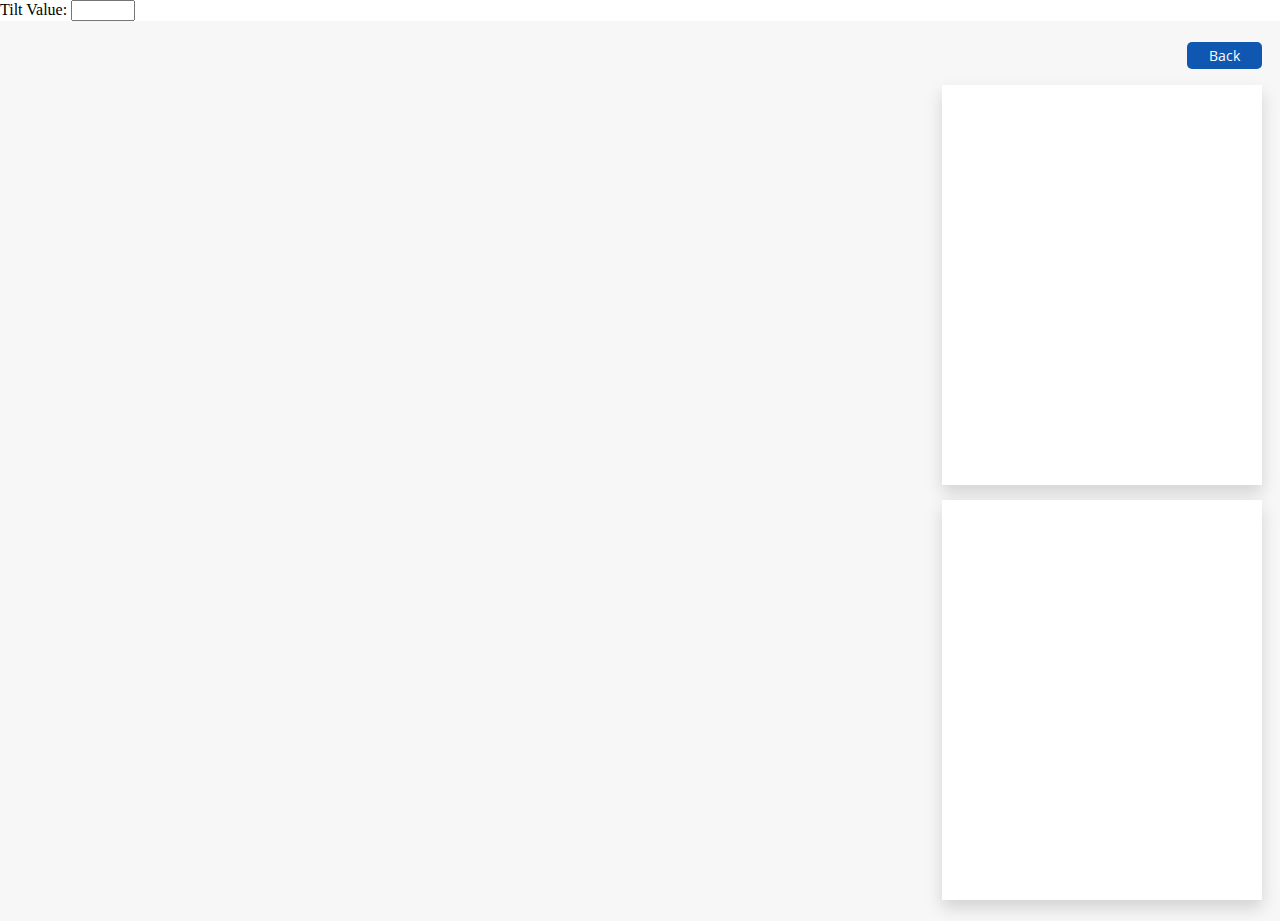
==== arcgis.html @ ea347491 "init commit" ====
<html lang="en">

<head>
  <meta charset="utf-8" />
  <meta name="viewport" content="initial-scale=1,maximum-scale=1,user-scalable=no" />
  <script type="module" src="https://js.arcgis.com/calcite-components/1.0.0-beta.97/calcite.esm.js"></script>
  <link rel="stylesheet" type="text/css" href="https://js.arcgis.com/calcite-components/1.0.0-beta.97/calcite.css" />
  <link rel="stylesheet" type="text/css" href="arcgis.css" />
  <link rel="stylesheet" href="https://js.arcgis.com/4.25/esri/themes/light/main.css" />
  <script src="https://js.arcgis.com/4.25/"></script>
  <script src="https://cdnjs.cloudflare.com/ajax/libs/jquery/3.6.0/jquery.min.js"></script>
  <script src="global.js"></script>
  <script src="record.js"></script>
  <script src="arcgis.js"></script>
</head>

<body onload="getRecords()">
  <div id="tiltInputContainer">
    <label for="tiltInput">Tilt Value:</label>
    <input type="number" id="tiltInput" min="-90" max="90" step="1" />
  </div>
  <section class="outer_layout">
   
    <div id="viewDiv">
      <div id="measurements" class="esri-widget">
      </div>
      <calcite-panel id="propPanel">
        <calcite-block id="headingBlock">
          <calcite-action icon="line" title="tilt" scale="s" slot="control"
          id="tiltBtn"></calcite-action>
          <calcite-action icon="line" title="Draw a polyline" scale="s" slot="control"
            id="polylineBtn"></calcite-action>
          <calcite-action icon="rectangle" title="Select Area" scale="s" slot="control" id="rectangleBtn">
          </calcite-action>
          <calcite-action icon="layout-vertical" title="Portrait/Landscape" scale="s" slot="control"
            id="portraitLandscapeBtn"></calcite-action>
          <calcite-action icon="screenshot-mode" title="Screenshot" scale="s" slot="control"
            id="screenshotBtn"></calcite-action>
          <calcite-action icon="save" title="Save graphics" scale="s" slot="control" id="saveBtn"></calcite-action>
          <calcite-action icon="trash" title="Clear graphics" scale="s" slot="control" id="clearBtn"></calcite-action>
        </calcite-block>
      </calcite-panel>
    </div>

    <div class="dragable_items_container mt25">
      <div class="list_btn">
        <a href="index.html">Back</a>
      </div>
      <div class="dragable_items">
      </div>

      <div class="dropped_items">
      </div>
    </div>
  </section>

  <!-- OVERLAY WHILE CLICK ON SAVE -->
  <div class="save_overlay" id="loader">
    <img src="loader.svg" alt="loader" draggable="false">
  </div>
</body>

</html>
---- arcgis.css ----
@import url('https://fonts.googleapis.com/css2?family=Open+Sans:ital,wght@0,300;0,400;0,500;0,700;0,800;1,300;1,400;1,500;1,600;1,700;1,800&display=swap');


body{
  margin: 0;
  scroll-behavior: smooth;
}
#viewDiv {
  padding: 0;
  margin: 0;
  height: 100%;
  width: 100%;
}
#toolbarDiv {
  position: absolute;
  top: 15px;
  right: 15px;
  cursor: default;
  display: flex;
  flex-direction: row;
  flex-wrap: nowrap;
}


.scrollSection {
  overflow: scroll;
  width: inherit;
  height: 300px;
  overflow-x: hidden;
  padding: 0.3em;
}

#sketchVM-controls {
  width: 125%;
  height: 300px;
}


#measurements {
  padding: 4px 8px;
  font-size: 16px;
  bottom: 15px;
  left: 50%;
  margin-right: -50%;
  transform: translate(-50%, -50%);
}

.outer_layout {
  display: grid;
  grid-template-columns: 72% 25%;
  gap: 20px;
  height: 100%;
  font-family: 'Open Sans', sans-serif;
  background:#f7f7f7;
}

.dragable_item {
  display: flex;
  align-items: flex-start;
  margin-bottom: 10px;
  border-bottom: 1px dashed #d3d3d3;
  padding-bottom: 10px;
}
.dragable_item div:not(.item_info){
  cursor: move;
}

.dropped_item {
  display: flex;
  align-items: flex-start;
  margin-bottom: 20px;
}

.item_info {
  padding-left: 12px;
  width: 100%;
}

.item_name {
  margin: 0;
  color: #0a70c7;
}

.item_description {
  margin: 0;
  font-size: 14px;
    font-weight: 400;
    color: #727272;
    text-transform: lowercase;
}

.dragable_items_container .dragable_items, .dragable_items_container .dropped_items {
  height: 40vh;
  overflow-y: auto;
}

.dragable_items,.dropped_items{
  background: #fff;
  padding: 20px;
  box-shadow: 0 0.5rem 1rem rgba(0,0,0,0.15);
  margin-top: 15px;
}
.dragable_items::-webkit-scrollbar,
.dropped_items::-webkit-scrollbar {
  background-color: #cfcfcf;
  width: 8px;
}

.dragable_items::-webkit-scrollbar-track,
.dropped_items::-webkit-scrollbar-track {
  background-color: #ffffff;
  box-shadow: none;
}

.dragable_items::-webkit-scrollbar-thumb,
.dropped_items::-webkit-scrollbar-thumb {
  background-color: #cfcfcf;
  border-radius: 10px;
}

.dragable_items::-webkit-scrollbar-thumb:hover,
.dropped_items::-webkit-scrollbar-thumb:hover {
  background:#9f9b9b;
}

.dropped_items .item .dropped_item{
  border-bottom: 1px dashed #d3d3d3;
  margin-bottom: 10px;
  padding-bottom: 10px;
}
.dropped_item .item_description{
  display: flex;
  align-items: flex-start;
  justify-content: space-between;
  width: 100%;
}
.dropped_item .item_description span{
  font-weight: 600;
  color: #0a70c7;
  min-width: 50%;
  text-align: right;
  display: flex;
  flex-direction: column;
}
.dropped_item .item_description span strong{
  font-size: 13px;
  text-transform: capitalize;
  color: #727272;
  font-weight: 500;
}
.save_overlay{
  background: rgba(0,0,0,0.6);
  width: 100%;
  height: 100%;
  position: fixed;
  top: 0;
  left: 0;
  display: none;
  align-items: center;
  justify-content: center;
}

/* LIST PAGE STYLING SECTION */

.table_outer{
  background: #fff;
  padding: 20px;
  box-shadow: 0 0.5rem 1rem rgba(0,0,0,0.15);
  margin: 15px 30px;
}
.table_outer thead tr th{
  background: #d9d9d9;
  border: 0;
  padding-block: 7px;
}
.list_btn{
  text-align: right;
  margin-bottom: 20px;
}
.table_outer tbody td a,
.list_btn a,.create_btn{ 
  background: #0f57b1;
  color: #fff;
  padding: 4px 22px;
  border-radius: 5px;
  font-size: 14px;
  text-decoration: none;
  cursor: pointer;
}
.table_outer tbody td a:hover,
.list_btn a:hover,
.create_btn:hover{
  text-decoration: none;
  background: #1164cb;
}

.mt25{
  margin-top: 25px;
}
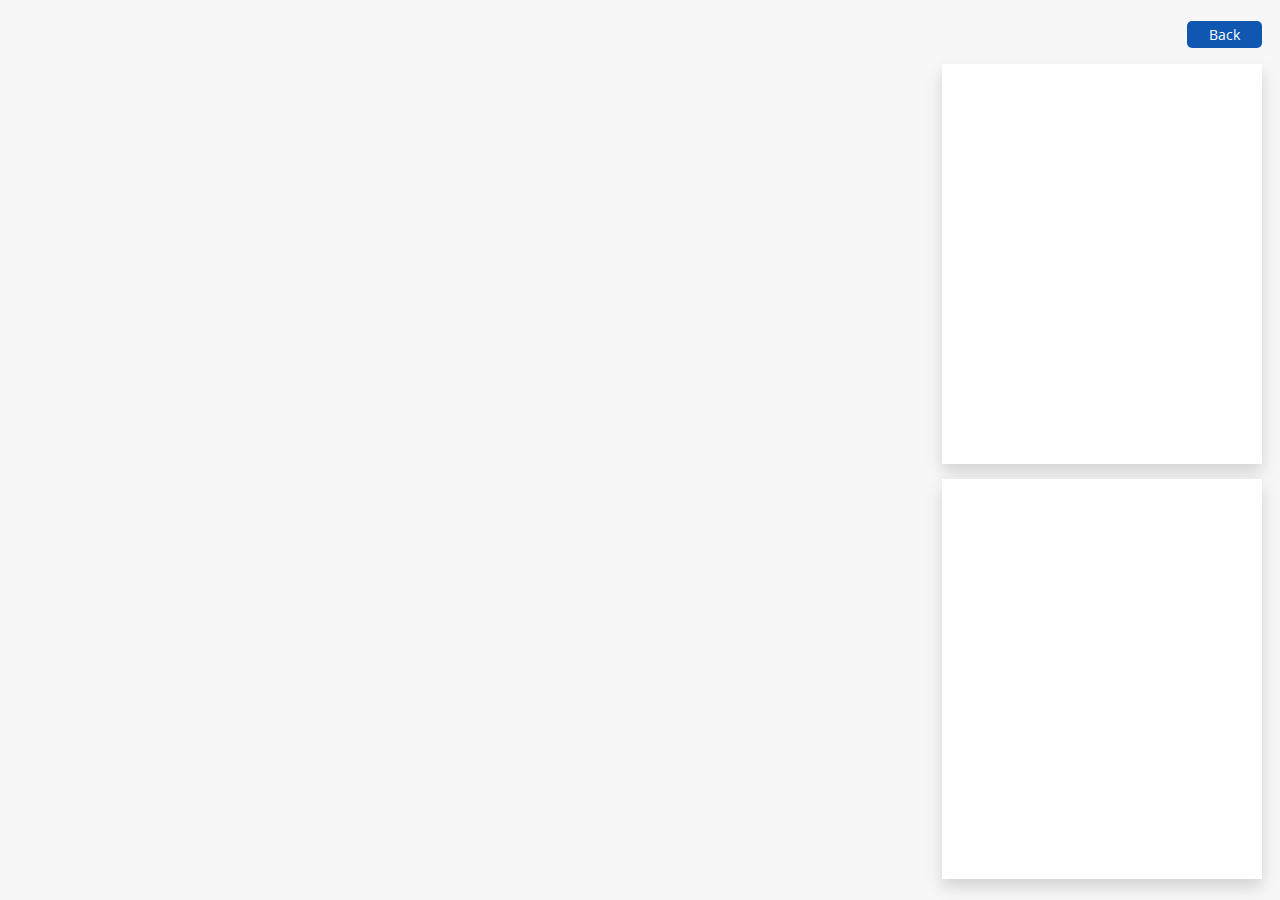
==== commit 3e3ff382: "chnages" ====
--- a/arcgis.html
+++ b/arcgis.html
@@ -15,10 +15,6 @@
 </head>
 
 <body onload="getRecords()">
-  <div id="tiltInputContainer">
-    <label for="tiltInput">Tilt Value:</label>
-    <input type="number" id="tiltInput" min="-90" max="90" step="1" />
-  </div>
   <section class="outer_layout">
    
     <div id="viewDiv">
@@ -26,8 +22,6 @@
       </div>
       <calcite-panel id="propPanel">
         <calcite-block id="headingBlock">
-          <calcite-action icon="line" title="tilt" scale="s" slot="control"
-          id="tiltBtn"></calcite-action>
           <calcite-action icon="line" title="Draw a polyline" scale="s" slot="control"
             id="polylineBtn"></calcite-action>
           <calcite-action icon="rectangle" title="Select Area" scale="s" slot="control" id="rectangleBtn">
